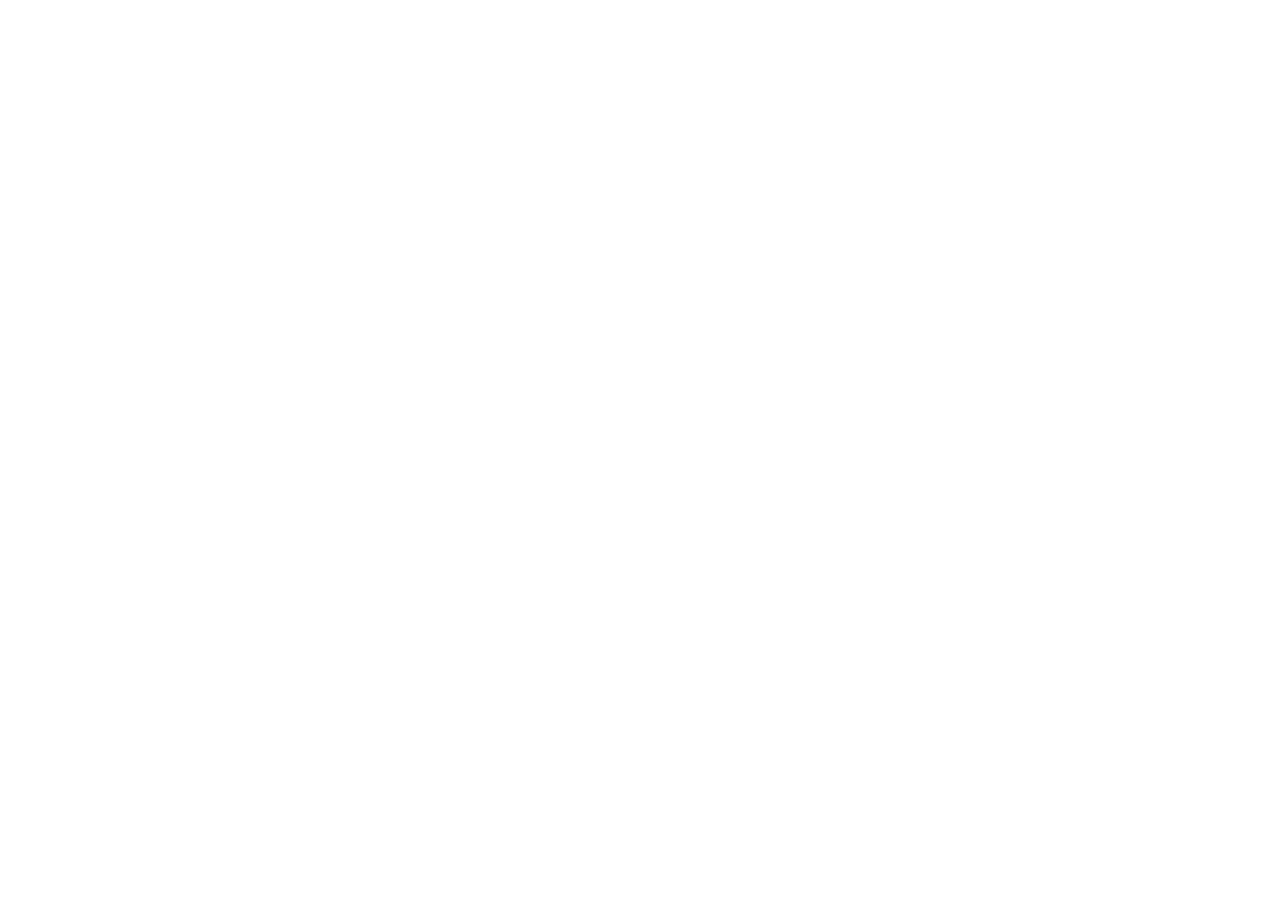
==== recipes/pancakes.html @ 410729f2 "Added a new index.html and a new recipes folder to start the odin-recipes project" ====
<!DOCTYPE html>
<html lang="en">
<head>
    <meta charset="UTF-8">
    <meta name="viewport" content="width=device-width, initial-scale=1.0">
    <title>Document</title>
</head>
<body>
    
</body>
</html>
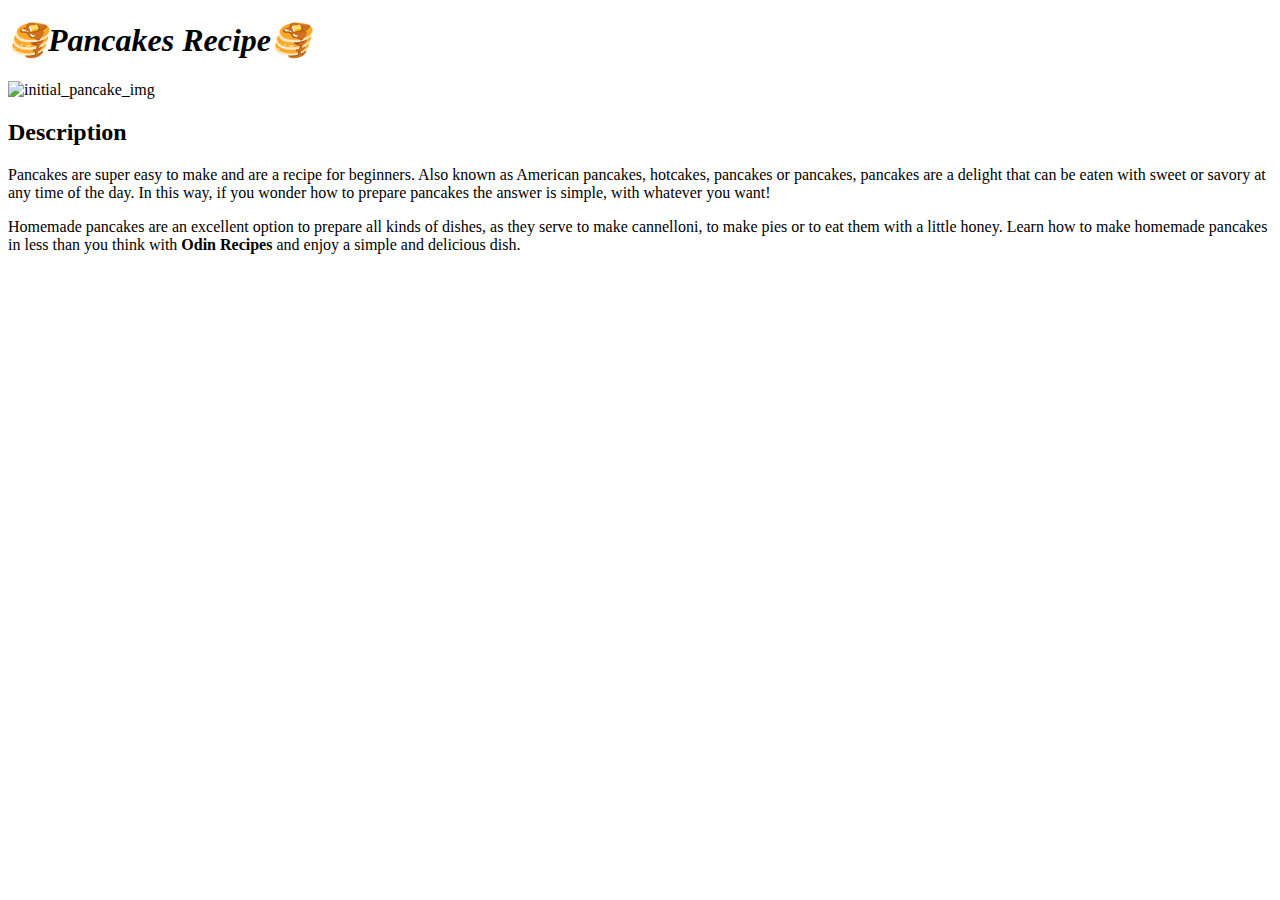
==== commit 62541ca0: "feat: Added new content and img to index.html, pancakes.html, pizza.html and sushi.html" ====
--- a/recipes/pancakes.html
+++ b/recipes/pancakes.html
@@ -3,9 +3,19 @@
 <head>
     <meta charset="UTF-8">
     <meta name="viewport" content="width=device-width, initial-scale=1.0">
-    <title>Document</title>
+    <title>Pancakes Recipe</title>
 </head>
 <body>
+
+    <h1><em>🥞Pancakes Recipe🥞</em></h1>
+
+    <img src="https://th.bing.com/th/id/R.11b0b4da32732fc3b2f8d281a569d378?rik=sNT1QenyqZNyAA&pid=ImgRaw&r=0" alt="initial_pancake_img" height="370" width="600">
+
+    <h2>Description</h2>
+
+    <p>Pancakes are super easy to make and are a recipe for beginners. Also known as American pancakes, hotcakes, pancakes or pancakes, pancakes are a delight that can be eaten with sweet or savory at any time of the day. In this way, if you wonder how to prepare pancakes the answer is simple, with whatever you want!</p>
+
+    <p>Homemade pancakes are an excellent option to prepare all kinds of dishes, as they serve to make cannelloni, to make pies or to eat them with a little honey. Learn how to make homemade pancakes in less than you think with <strong>Odin Recipes</strong> and enjoy a simple and delicious dish.</p>
     
 </body>
 </html>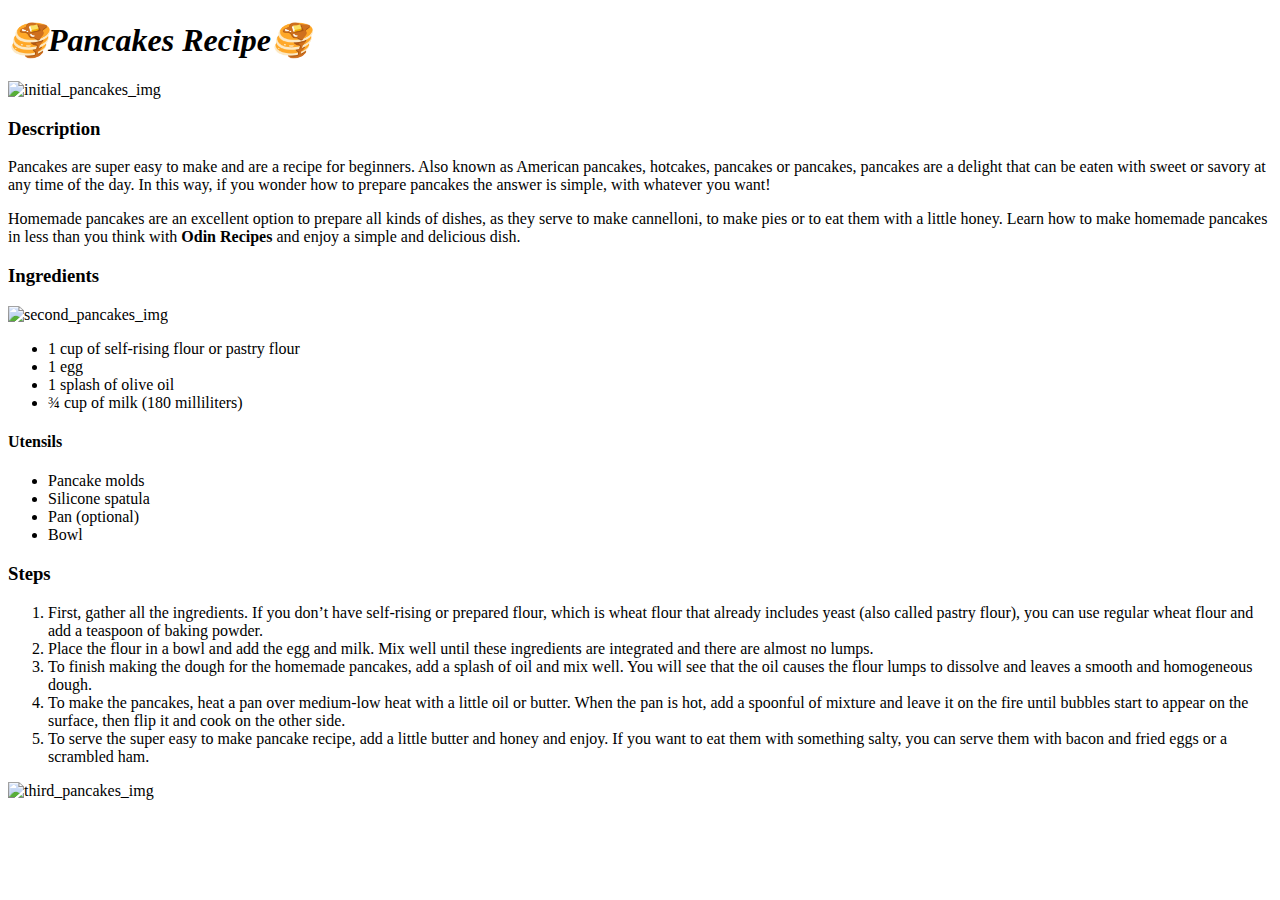
==== commit e90a89de: "feat: Added new content on README.md and pancakes.html" ====
--- a/recipes/pancakes.html
+++ b/recipes/pancakes.html
@@ -9,13 +9,54 @@
 
     <h1><em>🥞Pancakes Recipe🥞</em></h1>
 
-    <img src="https://th.bing.com/th/id/R.11b0b4da32732fc3b2f8d281a569d378?rik=sNT1QenyqZNyAA&pid=ImgRaw&r=0" alt="initial_pancake_img" height="370" width="600">
+    <img src="https://th.bing.com/th/id/R.11b0b4da32732fc3b2f8d281a569d378?rik=sNT1QenyqZNyAA&pid=ImgRaw&r=0" alt="initial_pancakes_img" height="370" width="600">
 
-    <h2>Description</h2>
+    <h3>Description</h3>
 
     <p>Pancakes are super easy to make and are a recipe for beginners. Also known as American pancakes, hotcakes, pancakes or pancakes, pancakes are a delight that can be eaten with sweet or savory at any time of the day. In this way, if you wonder how to prepare pancakes the answer is simple, with whatever you want!</p>
 
     <p>Homemade pancakes are an excellent option to prepare all kinds of dishes, as they serve to make cannelloni, to make pies or to eat them with a little honey. Learn how to make homemade pancakes in less than you think with <strong>Odin Recipes</strong> and enjoy a simple and delicious dish.</p>
+
+    <h3>Ingredients</h3>
+
+    <img src="" alt="second_pancakes_img">
+
+    <ul>
+        <li>1 cup of self-rising flour or pastry flour</li>
+        <li>1 egg</li>
+        <li>1 splash of olive oil</li>
+        <li>¾ cup of milk (180 milliliters)</li>
+    </ul>
+
+    <h4>Utensils</h4>
+
+    <ul>
+        <li>Pancake molds</li>
+        <li>Silicone spatula</li>
+        <li>Pan (optional)</li>
+        <li>Bowl</li>
+    </ul>
+
+
+    <h3>Steps</h3>
+
+    <ol>
+        <li>First, gather all the ingredients. If you don’t have self-rising or prepared flour, which is wheat flour that already includes yeast (also called pastry flour), you can use regular wheat flour and add a teaspoon of baking powder.</li>
+
+        <li>Place the flour in a bowl and add the egg and milk. Mix well until these ingredients are integrated and there are almost no lumps.</li>
+
+        <li>To finish making the dough for the homemade pancakes, add a splash of oil and mix well. You will see that the oil causes the flour lumps to dissolve and leaves a smooth and homogeneous dough.</li>
+
+        <li>To make the pancakes, heat a pan over medium-low heat with a little oil or butter. When the pan is hot, add a spoonful of mixture and leave it on the fire until bubbles start to appear on the surface, then flip it and cook on the other side.</li>
+
+        <li>To serve the super easy to make pancake recipe, add a little butter and honey and enjoy. If you want to eat them with something salty, you can serve them with bacon and fried eggs or a scrambled ham.</li>
+    </ol>
+
+    <img src="https://th.bing.com/th/id/R.609de65f02e73027ed65c9188c237c4e?rik=vAqfcaEo2ExbAw&pid=ImgRaw&r=0" alt="third_pancakes_img">
+
+    
+
+
     
 </body>
 </html>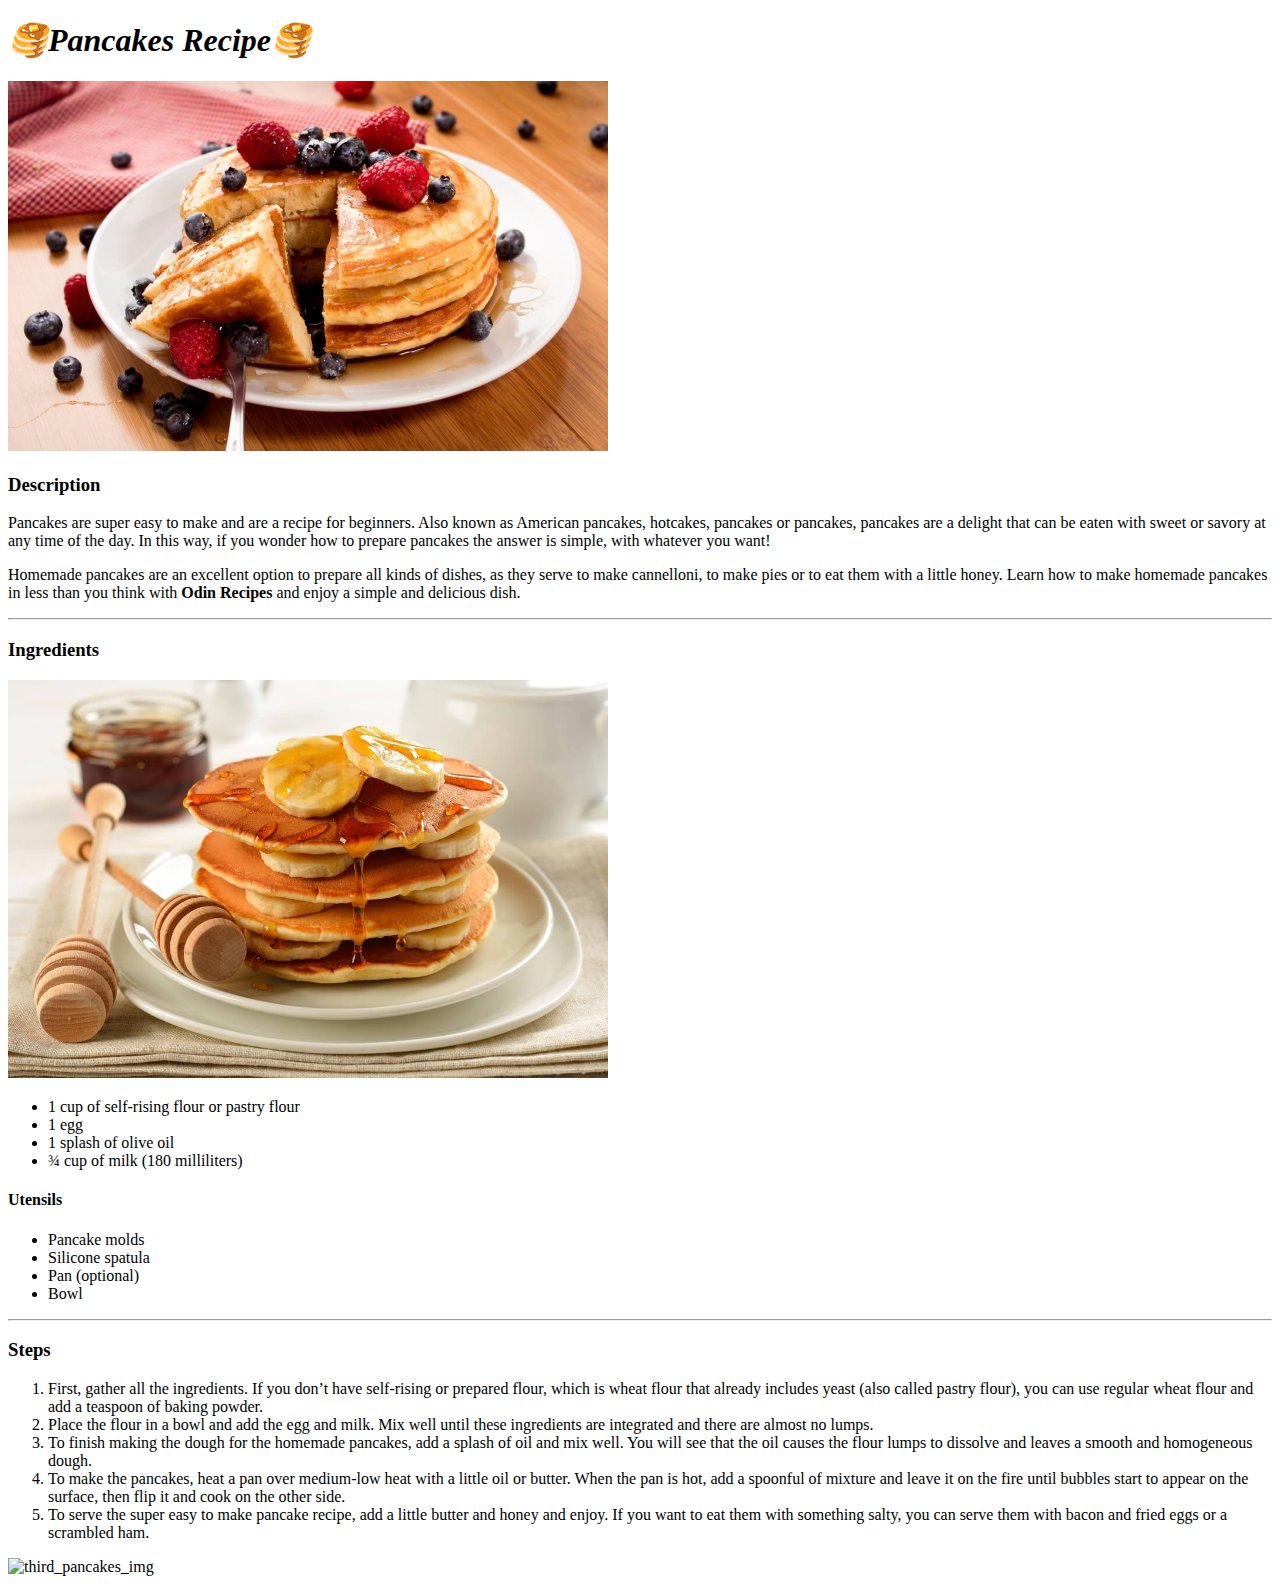
==== commit 9438f302: "feat: The remaining content was added to pancakes.html, pizza.html, and sushi.html. The index.html w" ====
--- a/recipes/pancakes.html
+++ b/recipes/pancakes.html
@@ -9,7 +9,7 @@
 
     <h1><em>🥞Pancakes Recipe🥞</em></h1>
 
-    <img src="https://th.bing.com/th/id/R.11b0b4da32732fc3b2f8d281a569d378?rik=sNT1QenyqZNyAA&pid=ImgRaw&r=0" alt="initial_pancakes_img" height="370" width="600">
+    <img src="../img/first_pancakes_img.jpg" alt="first_pancakes_img" height="370" width="600">
 
     <h3>Description</h3>
 
@@ -17,9 +17,11 @@
 
     <p>Homemade pancakes are an excellent option to prepare all kinds of dishes, as they serve to make cannelloni, to make pies or to eat them with a little honey. Learn how to make homemade pancakes in less than you think with <strong>Odin Recipes</strong> and enjoy a simple and delicious dish.</p>
 
+    <hr>
+
     <h3>Ingredients</h3>
 
-    <img src="" alt="second_pancakes_img">
+    <img src="../img/second_pancakes_img.jpg" alt="second_pancakes_img" width="600">
 
     <ul>
         <li>1 cup of self-rising flour or pastry flour</li>
@@ -37,6 +39,7 @@
         <li>Bowl</li>
     </ul>
 
+    <hr>
 
     <h3>Steps</h3>
 
@@ -52,11 +55,7 @@
         <li>To serve the super easy to make pancake recipe, add a little butter and honey and enjoy. If you want to eat them with something salty, you can serve them with bacon and fried eggs or a scrambled ham.</li>
     </ol>
 
-    <img src="https://th.bing.com/th/id/R.609de65f02e73027ed65c9188c237c4e?rik=vAqfcaEo2ExbAw&pid=ImgRaw&r=0" alt="third_pancakes_img">
-
-    
-
-
+    <img src="https://th.bing.com/th/id/R.609de65f02e73027ed65c9188c237c4e?rik=vAqfcaEo2ExbAw&pid=ImgRaw&r=0" alt="third_pancakes_img" width="600" height="346">
     
 </body>
 </html>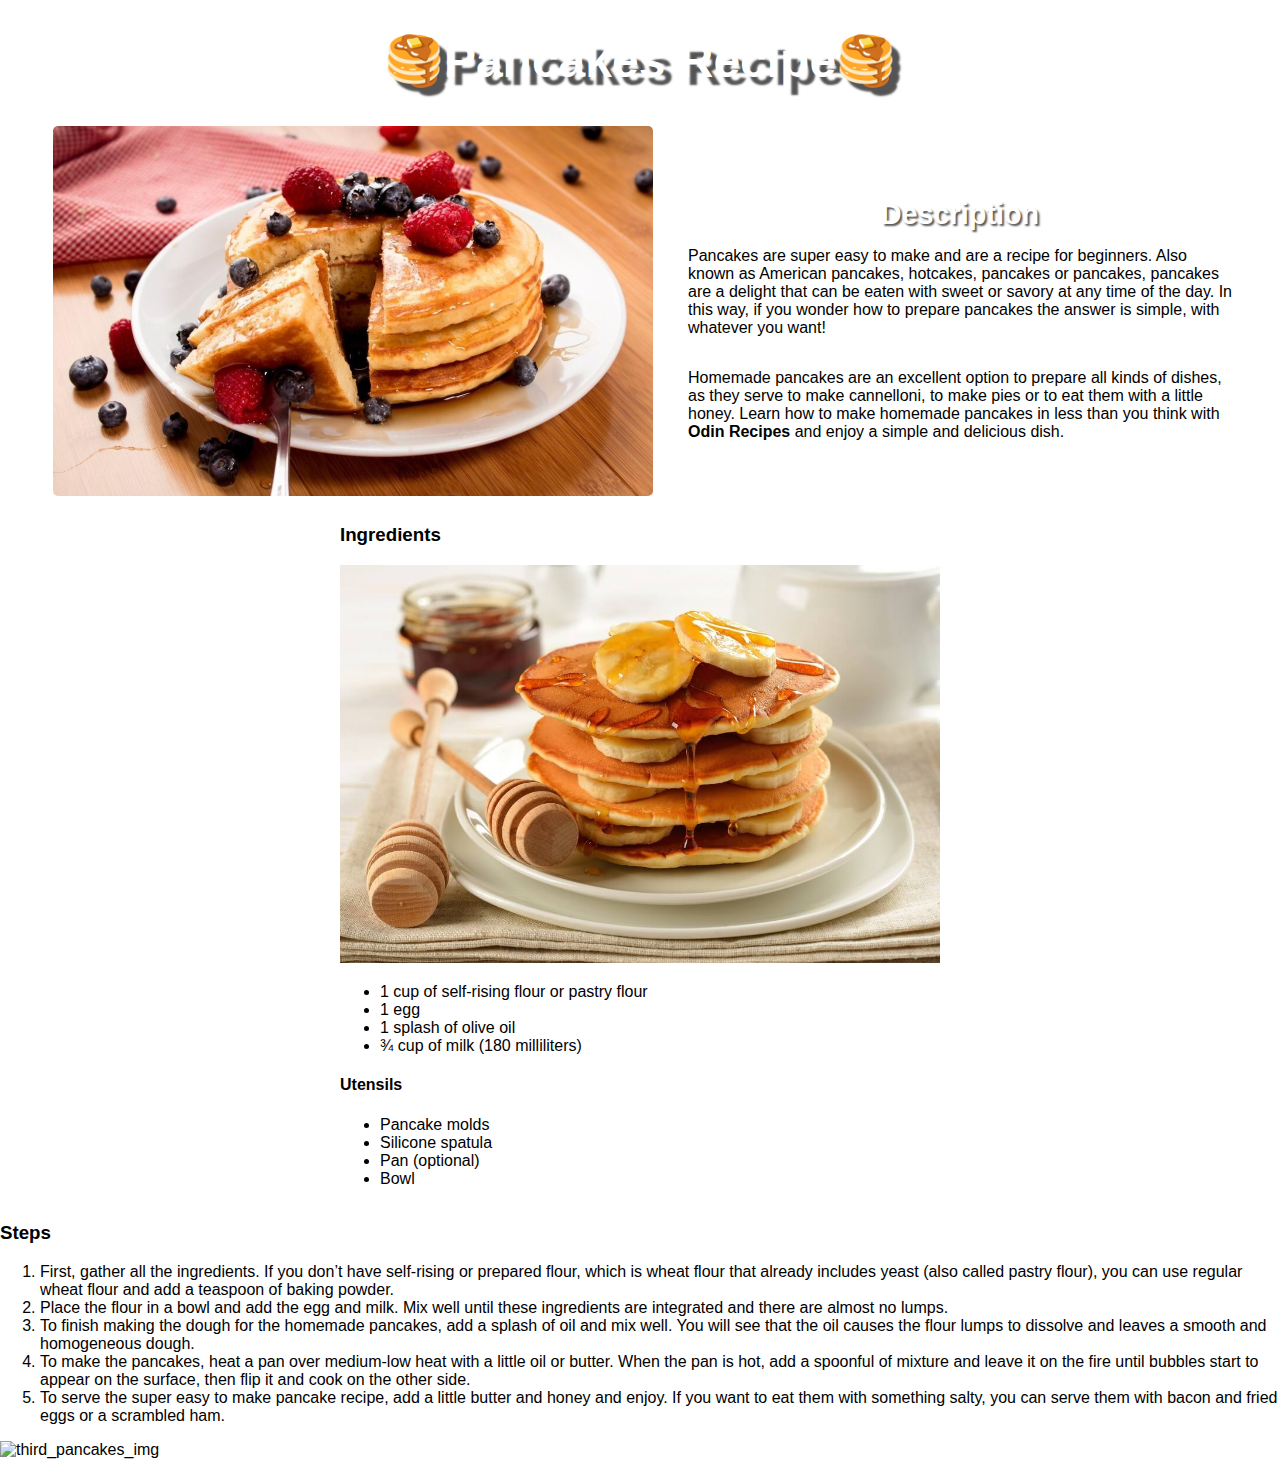
==== commit 232dda3a: "feat: A new CSS file was created for recipe styles" ====
--- a/recipes/pancakes.html
+++ b/recipes/pancakes.html
@@ -3,59 +3,82 @@
 <head>
     <meta charset="UTF-8">
     <meta name="viewport" content="width=device-width, initial-scale=1.0">
+    <link rel="stylesheet" href="../styles.css/recipes.css">
     <title>Pancakes Recipe</title>
 </head>
 <body>
 
-    <h1><em>🥞Pancakes Recipe🥞</em></h1>
+    <main class="main">
 
-    <img src="../img/first_pancakes_img.jpg" alt="first_pancakes_img" height="370" width="600">
+        <header class="header">
+            <h1>🥞Pancakes Recipe🥞</h1>
+        </header>
 
-    <h3>Description</h3>
+        <div class="description">
 
-    <p>Pancakes are super easy to make and are a recipe for beginners. Also known as American pancakes, hotcakes, pancakes or pancakes, pancakes are a delight that can be eaten with sweet or savory at any time of the day. In this way, if you wonder how to prepare pancakes the answer is simple, with whatever you want!</p>
+            <div class="description-Part1">
+                <img src="../img/first_pancakes_img.jpg" alt="first_pancakes_img" height="370" width="600">
+            </div>
 
-    <p>Homemade pancakes are an excellent option to prepare all kinds of dishes, as they serve to make cannelloni, to make pies or to eat them with a little honey. Learn how to make homemade pancakes in less than you think with <strong>Odin Recipes</strong> and enjoy a simple and delicious dish.</p>
+            <div class="description-Part2">
 
-    <hr>
+                <h3>Description</h3>
+                
+                <p>Pancakes are super easy to make and are a recipe for beginners. Also known as American pancakes, hotcakes, pancakes or pancakes, pancakes are a delight that can be eaten with sweet or savory at any time of the day. In this way, if you wonder how to prepare pancakes the answer is simple, with whatever you want!</p>
+                
+                <p>Homemade pancakes are an excellent option to prepare all kinds of dishes, as they serve to make cannelloni, to make pies or to eat them with a little honey. Learn how to make homemade pancakes in less than you think with <strong>Odin Recipes</strong> and enjoy a simple and delicious dish.</p>
 
-    <h3>Ingredients</h3>
+            </div>
 
-    <img src="../img/second_pancakes_img.jpg" alt="second_pancakes_img" width="600">
+        </div>
 
-    <ul>
-        <li>1 cup of self-rising flour or pastry flour</li>
-        <li>1 egg</li>
-        <li>1 splash of olive oil</li>
-        <li>¾ cup of milk (180 milliliters)</li>
-    </ul>
+        <div class="ingredients">
 
-    <h4>Utensils</h4>
+            <h3>Ingredients</h3>
+    
+            <img src="../img/second_pancakes_img.jpg" alt="second_pancakes_img" width="600">
+    
+            <ul>
+                <li>1 cup of self-rising flour or pastry flour</li>
+                <li>1 egg</li>
+                <li>1 splash of olive oil</li>
+                <li>¾ cup of milk (180 milliliters)</li>
+            </ul>
+    
+            <h4>Utensils</h4>
+    
+            <ul>
+                <li>Pancake molds</li>
+                <li>Silicone spatula</li>
+                <li>Pan (optional)</li>
+                <li>Bowl</li>
+            </ul>
+    
+        </div>
 
-    <ul>
-        <li>Pancake molds</li>
-        <li>Silicone spatula</li>
-        <li>Pan (optional)</li>
-        <li>Bowl</li>
-    </ul>
+        <div class="steps">
 
-    <hr>
+            <h3>Steps</h3>
+            
+            <ol>
+                
+                <li>First, gather all the ingredients. If you don’t have self-rising or prepared flour, which is wheat flour that already includes yeast (also called pastry flour), you can use regular wheat flour and add a teaspoon of baking powder.</li>
+                
+                <li>Place the flour in a bowl and add the egg and milk. Mix well until these ingredients are integrated and there are almost no lumps.</li>
+                
+                <li>To finish making the dough for the homemade pancakes, add a splash of oil and mix well. You will see that the oil causes the flour lumps to dissolve and leaves a smooth and homogeneous dough.</li>
+                
+                <li>To make the pancakes, heat a pan over medium-low heat with a little oil or butter. When the pan is hot, add a spoonful of mixture and leave it on the fire until bubbles start to appear on the surface, then flip it and cook on the other side.</li>
+                
+                <li>To serve the super easy to make pancake recipe, add a little butter and honey and enjoy. If you want to eat them with something salty, you can serve them with bacon and fried eggs or a scrambled ham.</li>
+            
+            </ol>
+            
+            <img src="https://th.bing.com/th/id/R.609de65f02e73027ed65c9188c237c4e?rik=vAqfcaEo2ExbAw&pid=ImgRaw&r=0" alt="third_pancakes_img" width="600" height="346">
 
-    <h3>Steps</h3>
+        </div>
 
-    <ol>
-        <li>First, gather all the ingredients. If you don’t have self-rising or prepared flour, which is wheat flour that already includes yeast (also called pastry flour), you can use regular wheat flour and add a teaspoon of baking powder.</li>
-
-        <li>Place the flour in a bowl and add the egg and milk. Mix well until these ingredients are integrated and there are almost no lumps.</li>
-
-        <li>To finish making the dough for the homemade pancakes, add a splash of oil and mix well. You will see that the oil causes the flour lumps to dissolve and leaves a smooth and homogeneous dough.</li>
-
-        <li>To make the pancakes, heat a pan over medium-low heat with a little oil or butter. When the pan is hot, add a spoonful of mixture and leave it on the fire until bubbles start to appear on the surface, then flip it and cook on the other side.</li>
-
-        <li>To serve the super easy to make pancake recipe, add a little butter and honey and enjoy. If you want to eat them with something salty, you can serve them with bacon and fried eggs or a scrambled ham.</li>
-    </ol>
-
-    <img src="https://th.bing.com/th/id/R.609de65f02e73027ed65c9188c237c4e?rik=vAqfcaEo2ExbAw&pid=ImgRaw&r=0" alt="third_pancakes_img" width="600" height="346">
+    </main>
     
 </body>
 </html>--- a/styles.css/recipes.css
+++ b/styles.css/recipes.css
@@ -0,0 +1,64 @@
+body{
+    margin: 0;
+    padding: 0;
+    font-family: 'Red Hat Display', sans-serif;
+}
+
+.main{
+    width: 100%;
+    height: 100%;
+    display: flex;
+    flex-direction: column;
+    align-items: center;
+    justify-content: center;
+    background: url(https://www.wallpapertip.com/wmimgs/24-249670_high-resolution-wooden-background-hd.jpg) fixed no-repeat;
+    background-repeat: no-repeat;
+    background-size: cover;
+}
+
+.header{
+    display: flex;
+    flex-direction: row;
+    justify-content: center;
+    align-items: center;
+    text-align: center;
+}
+
+.header h1{
+    font-size: 3rem;
+    color: white;
+    text-shadow: 8px 8px 2px rgba(0, 0, 0, 0.671);
+}
+
+.description{
+    display: flex;
+    flex-direction: row;
+    justify-content: center;
+    align-items: center;
+    margin-left: 3rem;
+    margin-right: 3rem;
+    gap: 30px;
+}
+
+.description-Part1 img{
+    border: 5px solid white;
+    border-radius: 10px;
+}
+
+.description-Part2{
+    display: flex;
+    flex-direction: column;
+    align-items: center;
+    justify-content: center;
+}
+
+.description-Part2 h3{
+    font-size: 1.8rem;
+    color: white;
+    text-shadow: 2px 2px 2px rgba(0, 0, 0, 0.671);
+    margin-bottom: 0;
+}
+
+.description-Part2 p{
+    
+}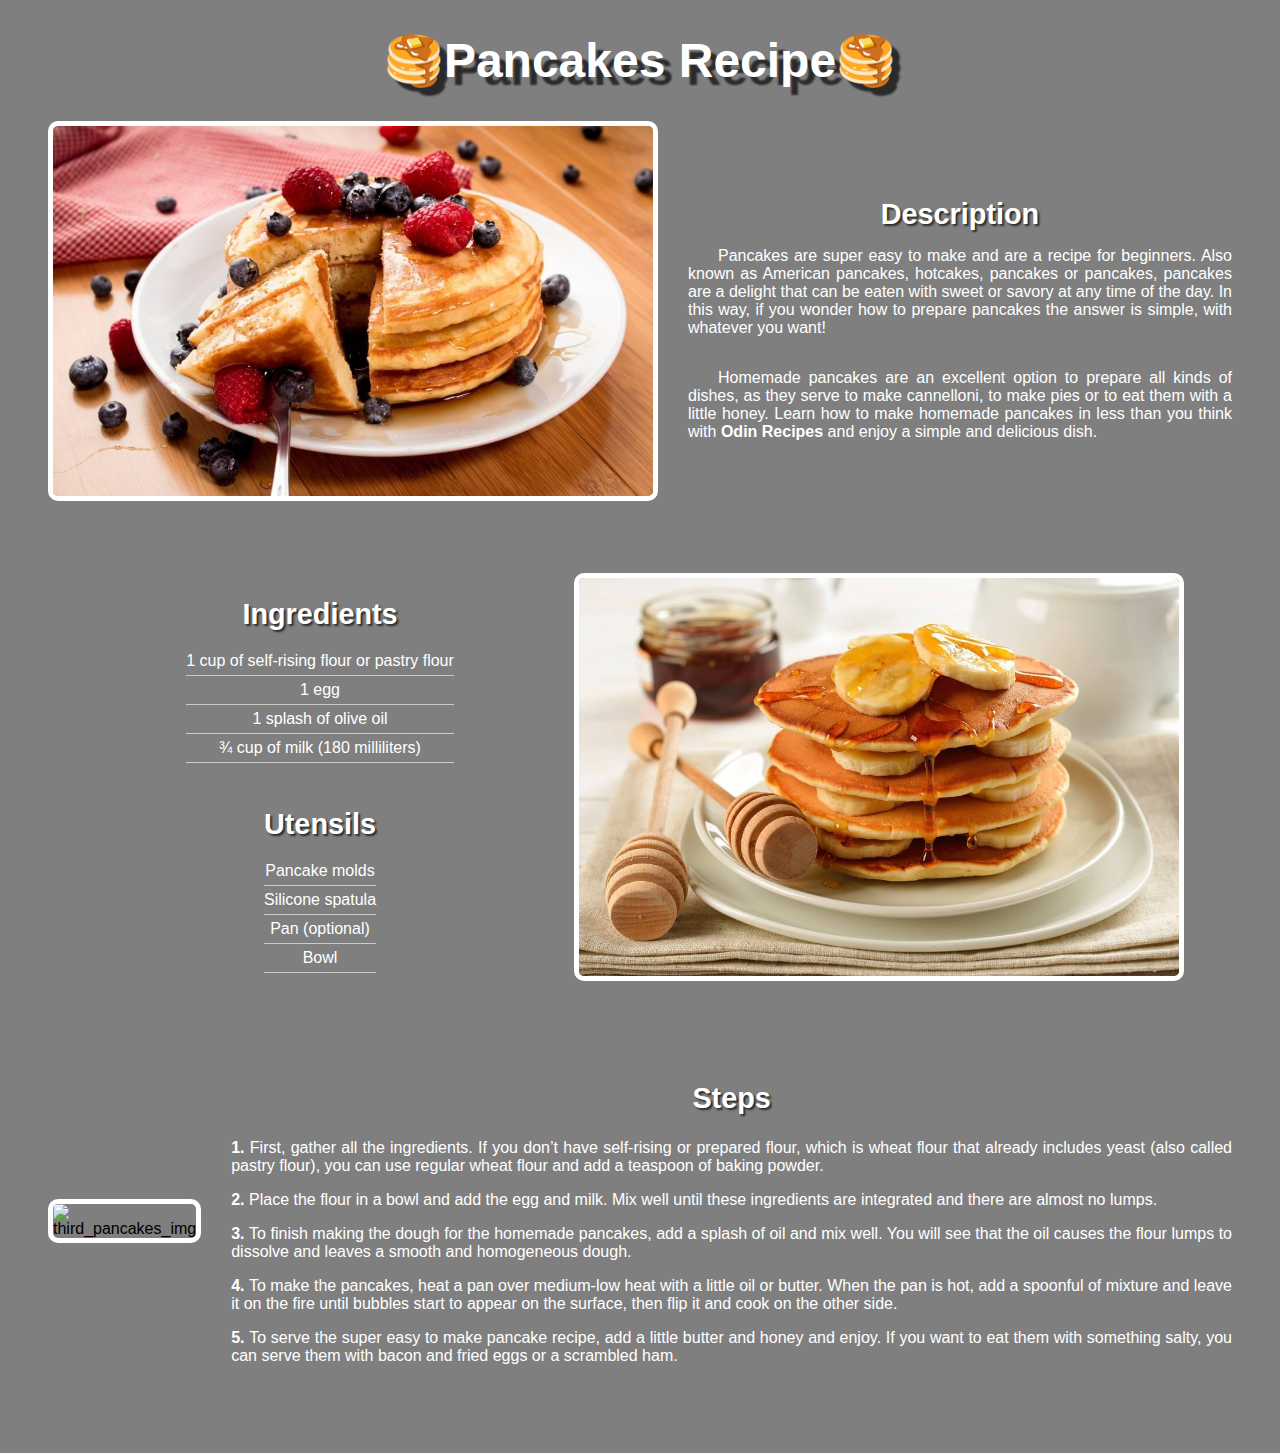
==== commit 657552b0: "style:Finalized the styles of the pancakes.html" ====
--- a/recipes/pancakes.html
+++ b/recipes/pancakes.html
@@ -34,47 +34,55 @@
 
         <div class="ingredients">
 
-            <h3>Ingredients</h3>
+            <div class="ingredients-part1">
+                <h3>Ingredients</h3>
     
-            <img src="../img/second_pancakes_img.jpg" alt="second_pancakes_img" width="600">
-    
-            <ul>
-                <li>1 cup of self-rising flour or pastry flour</li>
-                <li>1 egg</li>
-                <li>1 splash of olive oil</li>
-                <li>¾ cup of milk (180 milliliters)</li>
-            </ul>
-    
-            <h4>Utensils</h4>
-    
-            <ul>
-                <li>Pancake molds</li>
-                <li>Silicone spatula</li>
-                <li>Pan (optional)</li>
-                <li>Bowl</li>
-            </ul>
+                <ul>
+                    <li>1 cup of self-rising flour or pastry flour</li>
+                    <li>1 egg</li>
+                    <li>1 splash of olive oil</li>
+                    <li>¾ cup of milk (180 milliliters)</li>
+                </ul>
+        
+                <h3>Utensils</h3>
+        
+                <ul>
+                    <li>Pancake molds</li>
+                    <li>Silicone spatula</li>
+                    <li>Pan (optional)</li>
+                    <li>Bowl</li>
+                </ul>
+            </div>
+
+            <div class="ingredients-part2">
+                <img src="../img/second_pancakes_img.jpg" alt="second_pancakes_img" width="600">
+            </div>
     
         </div>
 
         <div class="steps">
 
-            <h3>Steps</h3>
-            
-            <ol>
+            <div class="steps-part1">
+                <img src="https://th.bing.com/th/id/R.609de65f02e73027ed65c9188c237c4e?rik=vAqfcaEo2ExbAw&pid=ImgRaw&r=0" alt="third_pancakes_img" width="600" height="346">
+            </div> 
+
+            <div class="steps-part2">
+                <h3>Steps</h3>
+
+                <ol>
                 
-                <li>First, gather all the ingredients. If you don’t have self-rising or prepared flour, which is wheat flour that already includes yeast (also called pastry flour), you can use regular wheat flour and add a teaspoon of baking powder.</li>
+                    <li>First, gather all the ingredients. If you don’t have self-rising or prepared flour, which is wheat flour that already includes yeast (also called pastry flour), you can use regular wheat flour and add a teaspoon of baking powder.</li>
+                    
+                    <li>Place the flour in a bowl and add the egg and milk. Mix well until these ingredients are integrated and there are almost no lumps.</li>
+                    
+                    <li>To finish making the dough for the homemade pancakes, add a splash of oil and mix well. You will see that the oil causes the flour lumps to dissolve and leaves a smooth and homogeneous dough.</li>
+                    
+                    <li>To make the pancakes, heat a pan over medium-low heat with a little oil or butter. When the pan is hot, add a spoonful of mixture and leave it on the fire until bubbles start to appear on the surface, then flip it and cook on the other side.</li>
+                    
+                    <li>To serve the super easy to make pancake recipe, add a little butter and honey and enjoy. If you want to eat them with something salty, you can serve them with bacon and fried eggs or a scrambled ham.</li>
                 
-                <li>Place the flour in a bowl and add the egg and milk. Mix well until these ingredients are integrated and there are almost no lumps.</li>
-                
-                <li>To finish making the dough for the homemade pancakes, add a splash of oil and mix well. You will see that the oil causes the flour lumps to dissolve and leaves a smooth and homogeneous dough.</li>
-                
-                <li>To make the pancakes, heat a pan over medium-low heat with a little oil or butter. When the pan is hot, add a spoonful of mixture and leave it on the fire until bubbles start to appear on the surface, then flip it and cook on the other side.</li>
-                
-                <li>To serve the super easy to make pancake recipe, add a little butter and honey and enjoy. If you want to eat them with something salty, you can serve them with bacon and fried eggs or a scrambled ham.</li>
-            
-            </ol>
-            
-            <img src="https://th.bing.com/th/id/R.609de65f02e73027ed65c9188c237c4e?rik=vAqfcaEo2ExbAw&pid=ImgRaw&r=0" alt="third_pancakes_img" width="600" height="346">
+                </ol>
+            </div>            
 
         </div>
 
--- a/styles.css/recipes.css
+++ b/styles.css/recipes.css
@@ -4,14 +4,16 @@
     font-family: 'Red Hat Display', sans-serif;
 }
 
-.main{
+.main {
     width: 100%;
     height: 100%;
     display: flex;
     flex-direction: column;
     align-items: center;
     justify-content: center;
-    background: url(https://www.wallpapertip.com/wmimgs/24-249670_high-resolution-wooden-background-hd.jpg) fixed no-repeat;
+    background: 
+        linear-gradient(rgba(0, 0, 0, 0.5), rgba(0, 0, 0, 0.5)), 
+        url(https://www.wallpapertip.com/wmimgs/24-249670_high-resolution-wooden-background-hd.jpg) fixed no-repeat;
     background-repeat: no-repeat;
     background-size: cover;
 }
@@ -30,6 +32,7 @@
     text-shadow: 8px 8px 2px rgba(0, 0, 0, 0.671);
 }
 
+
 .description{
     display: flex;
     flex-direction: row;
@@ -37,6 +40,7 @@
     align-items: center;
     margin-left: 3rem;
     margin-right: 3rem;
+    margin-bottom: 4rem;
     gap: 30px;
 }
 
@@ -60,5 +64,101 @@
 }
 
 .description-Part2 p{
-    
+    text-align: justify;
+    text-indent: 30px;
+    font-weight: 500;
+    color: white;
+}
+
+
+.ingredients{
+    display: flex;
+    flex-direction: row;
+    justify-content: center;
+    align-items: center;
+    margin-left: 3rem;
+    margin-right: 3rem;
+    margin-bottom: 4rem;
+    gap: 30px;
+}
+
+.ingredients-part1{
+    display: flex;
+    flex-direction: column;
+    align-items: center;
+    justify-content: center;
+    width: 28rem;
+}
+
+.ingredients-part1 h3{
+    font-size: 1.8rem;
+    color: white;
+    text-shadow: 2px 2px 2px rgba(0, 0, 0, 0.671);
+    margin-bottom: 0;
+}
+
+.ingredients-part1 ul{
+    text-align: center;
+    color: white;
+    list-style-type: none;
+    padding: 0;
+}
+
+.ingredients-part1 ul li{
+    padding: 5px 0;
+    border-bottom: 1px solid #ccc; 
+}
+
+.ingredients-part2 img{
+    border: 5px solid white;
+    border-radius: 10px;
+}
+
+
+.steps{
+    display: flex;
+    flex-direction: row;
+    justify-content: center;
+    align-items: center;
+    margin-left: 3rem;
+    margin-right: 3rem;
+    margin-bottom: 4rem;
+    gap: 30px;
+}
+
+.steps-part1 img{
+    border: 5px solid white;
+    border-radius: 10px;
+}
+
+.steps-part2{
+    display: flex;
+    flex-direction: column;
+    align-items: center;
+    justify-content: center;
+}
+
+.steps-part2 h3{
+    font-size: 1.8rem;
+    color: white;
+    text-shadow: 2px 2px 2px rgba(0, 0, 0, 0.671);
+    margin-bottom: 0;
+}
+
+.steps-part2 ol{
+    text-align: justify;
+    color: white;
+    padding: 0;
+    counter-reset: item;
+    list-style-type: none;
+}
+
+.steps-part2 ol li{
+    padding: 8px 0;
+    counter-increment: item;
+}
+
+.steps-part2 ol li::before{
+    content: counter(item) ". ";
+    font-weight: bold;
 }